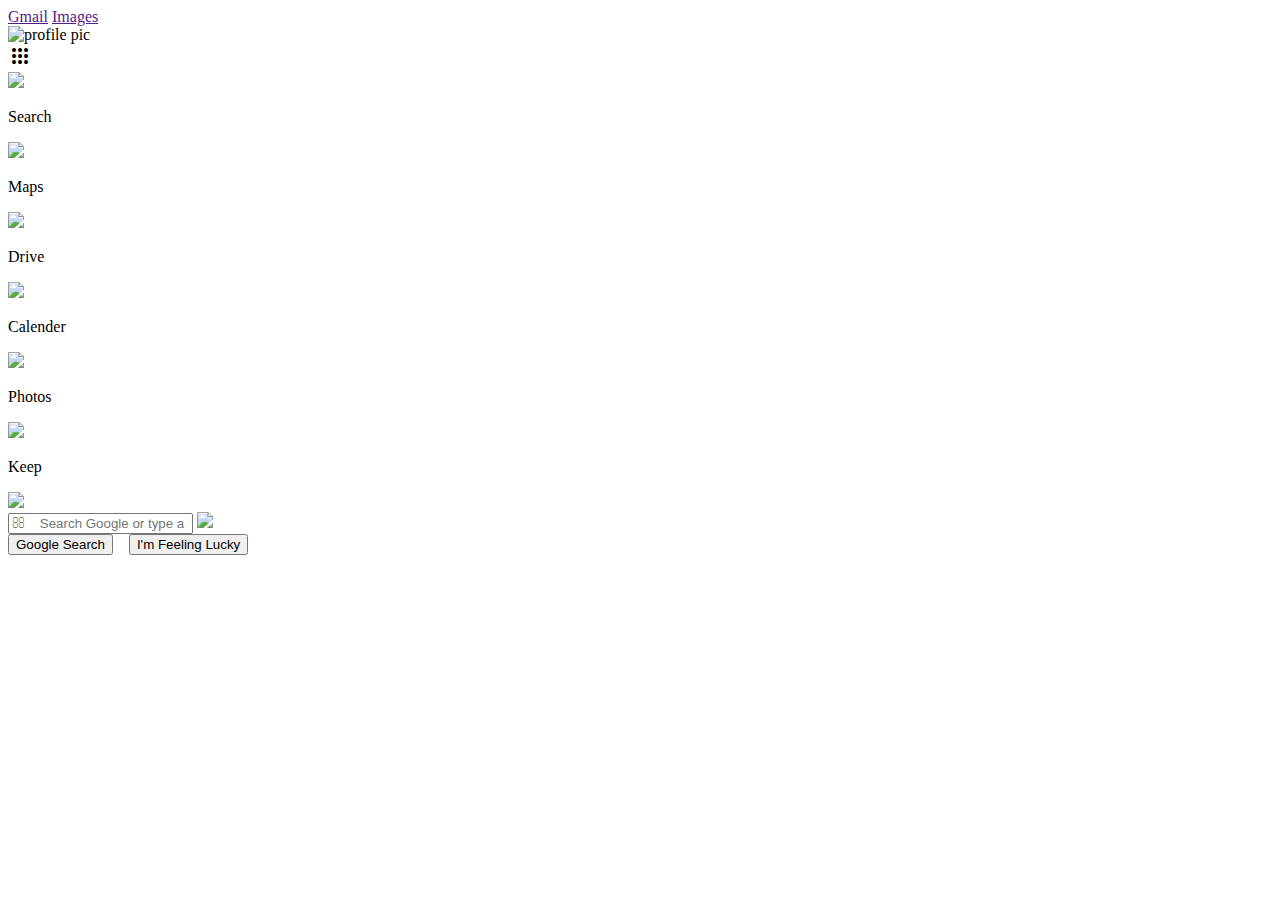
==== google website replica.html @ a82a4e57 "done with only html and css" ====
<!DOCTYPE html>
<html>
<head>

     <meta charset="UTF-8">
     <title>Google with class</title>
     <link rel="stylesheet" href="google with class.css" type="text/css">
     <link rel="stylesheet" href="https://fonts.googleapis.com/css2?family=Material+Symbols+Outlined:opsz,wght,FILL,GRAD@48,400,0,0" />
     <link rel="stylesheet" href="https://cdnjs.cloudflare.com/ajax/libs/font-awesome/4.7.0/css/font-awesome.min.css">
</head>
<body>
     <header>
         <nav>
  
             <a class="menu-item1" href="">Gmail</a>
             <a class="menu-item2" href="">Images</a>
             <div id="profile-wrap">
                <img id="profile" src="https://thumbs.dreamstime.com/b/closeup-photo-funny-excited-lady-raise-fists-screaming-loudly-celebrating-money-lottery-winning-wealthy-rich-person-wear-casual-172563278.jpg" alt="profile pic">
              </div>
             <div id="dropdown-wrap">
                <span id="app" class="material-symbols-outlined">apps</span>
                <div id="app-dropdown">

                    <div class="app-items">
                     <img src="G logo.png">
                     <p>Search</p>
                    </div>
                    <div class="app-items">
                        <img src="maps.png">
                        <p>Maps</p>
                    </div>
                    <div class="app-items">
                        <img src="drive1.png">
                        <p>Drive</p>
                    </div>
                    <div class="app-items">
                        <img src="calender.png">
                        <p>Calender</p>
                   </div>
                    <div class="app-items">
                        <img src="photos.png">
                        <p>Photos</p>
                    </div>
                    <div class="app-items">
                        <img src="keep.png">
                        <p>Keep</p>
                    </div>
             </div>
             
             
        </nav>
     </header>

     <section>
         <img src="google logo.png"><br>
         <div id="input-wrapper">
         <input type="text" placeholder="&#xf002; &nbsp;&nbsp;&nbsp;Search Google or type a URL">
         <img id="mic" src="mic.png">
        </div>

        <button class="button" type="button">Google Search</button>&nbsp;&nbsp;&nbsp;
        <button class="button" type="button">I'm Feeling Lucky</button>

        
            
        </div>


     </section>

</body>
</html>
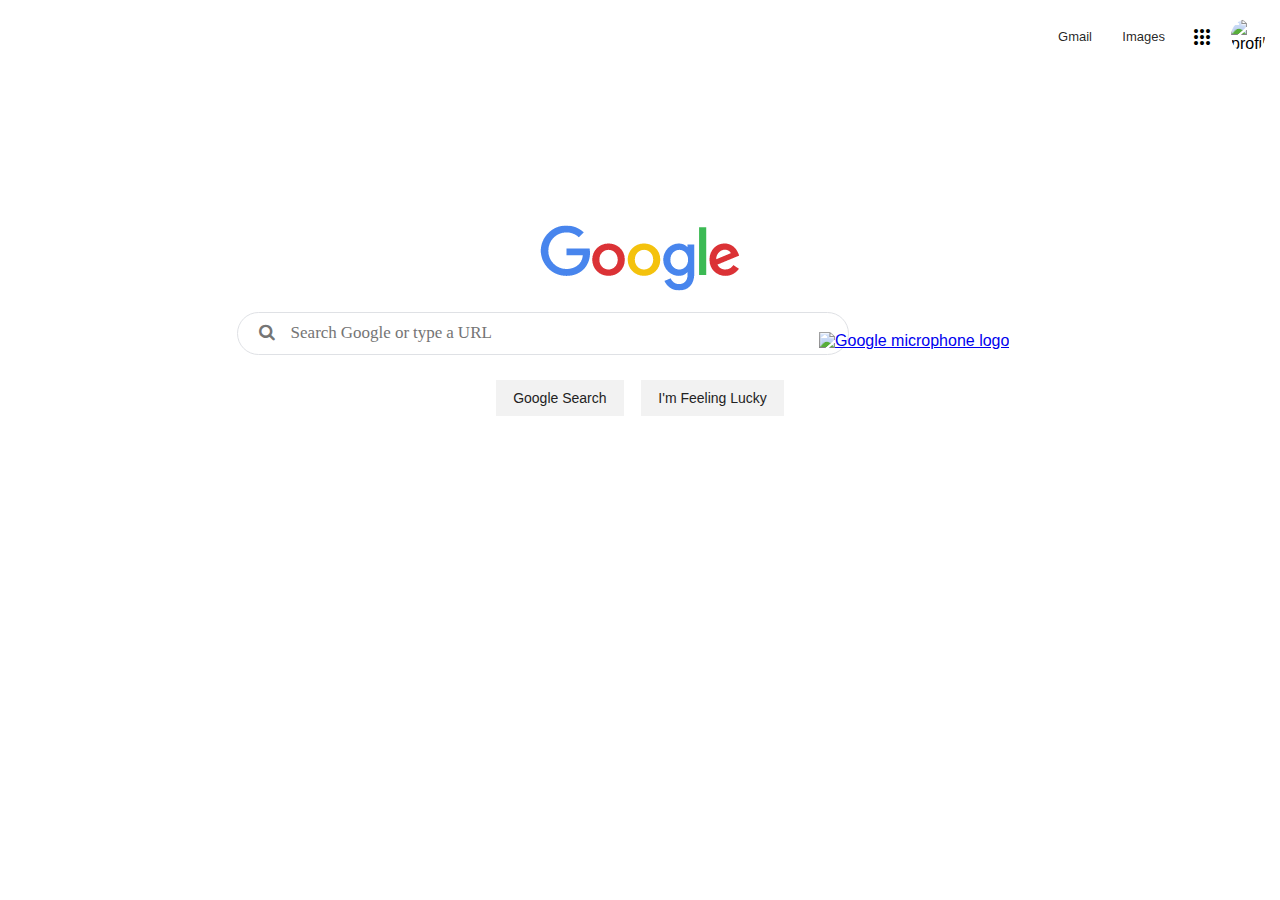
==== commit 5aed7b94: "done only with html and css" ====
--- a/google website replica.html
+++ b/google website replica.html
@@ -4,7 +4,7 @@
 
      <meta charset="UTF-8">
      <title>Google with class</title>
-     <link rel="stylesheet" href="google with class.css" type="text/css">
+     <link rel="stylesheet" href="google website replica.css" type="text/css">
      <link rel="stylesheet" href="https://fonts.googleapis.com/css2?family=Material+Symbols+Outlined:opsz,wght,FILL,GRAD@48,400,0,0" />
      <link rel="stylesheet" href="https://cdnjs.cloudflare.com/ajax/libs/font-awesome/4.7.0/css/font-awesome.min.css">
 </head>
@@ -22,28 +22,28 @@
                 <div id="app-dropdown">
 
                     <div class="app-items">
-                     <img src="G logo.png">
-                     <p>Search</p>
+                        <a title="YouTube, Public domain, via Wikimedia Commons" href="https://commons.wikimedia.org/wiki/File:Youtube_logo.png"><img id="yt" width="60" alt="Youtube logo" src="https://upload.wikimedia.org/wikipedia/commons/e/ef/Youtube_logo.png"></a>
+                     <p>YouTube</p>
                     </div>
                     <div class="app-items">
-                        <img src="maps.png">
+                        <a href="https://www.freepnglogos.com/pics/512x512-logo" title="Image from freepnglogos.com"><img src="https://www.freepnglogos.com/uploads/512x512-logo/512x512-transparent-logo-google-maps-png-27.png" width="60" alt="512x512 transparent logo google maps png" /></a>
                         <p>Maps</p>
                     </div>
                     <div class="app-items">
-                        <img src="drive1.png">
+                        <a title="Google, Public domain, via Wikimedia Commons" href="https://commons.wikimedia.org/wiki/File:Google_Drive_logo.png"><img width="60" alt="Google Drive logo" src="https://upload.wikimedia.org/wikipedia/commons/thumb/d/da/Google_Drive_logo.png/512px-Google_Drive_logo.png"></a>
                         <p>Drive</p>
                     </div>
                     <div class="app-items">
-                        <img src="calender.png">
+                        <a title="The original uploader was 718 Bot at English Wikipedia., Public domain, via Wikimedia Commons" href="https://commons.wikimedia.org/wiki/File:Google_Calendar_(2015-2020).png"><img id="cal" width="70" alt="Google Calendar (2015-2020)" src="https://upload.wikimedia.org/wikipedia/commons/f/fb/Google_Calendar_%282015-2020%29.png"></a>
                         <p>Calender</p>
                    </div>
                     <div class="app-items">
-                        <img src="photos.png">
-                        <p>Photos</p>
+                        <a title="Google Inc.SVG by Premeditated, Public domain, via Wikimedia Commons" href="https://commons.wikimedia.org/wiki/File:Google_Maps_icon_(2020).svg"><img width="40" alt="Google Maps icon (2020)" src="https://upload.wikimedia.org/wikipedia/commons/thumb/a/aa/Google_Maps_icon_%282020%29.svg/256px-Google_Maps_icon_%282020%29.svg.png"></a>
+                        <p>Maps</p>
                     </div>
                     <div class="app-items">
-                        <img src="keep.png">
-                        <p>Keep</p>
+                        <a title="Google, CC BY-SA 4.0 &lt;https://creativecommons.org/licenses/by-sa/4.0&gt;, via Wikimedia Commons" href="https://commons.wikimedia.org/wiki/File:Google_Duo_logo_2018.png"><img width="55" alt="Google Duo logo 2018" src="https://upload.wikimedia.org/wikipedia/commons/9/9d/Google_Duo_logo_2018.png"></a>
+                        <p>Duo</p>
                     </div>
              </div>
              
@@ -55,7 +55,7 @@
          <img src="google logo.png"><br>
          <div id="input-wrapper">
          <input type="text" placeholder="&#xf002; &nbsp;&nbsp;&nbsp;Search Google or type a URL">
-         <img id="mic" src="mic.png">
+         <a title="Google, Public domain, via Wikimedia Commons" href="https://commons.wikimedia.org/wiki/File:Google_microphone_logo.png"><img id="mic" width="20" alt="Google microphone logo" src="https://upload.wikimedia.org/wikipedia/commons/2/22/Google_microphone_logo.png"></a>
         </div>
 
         <button class="button" type="button">Google Search</button>&nbsp;&nbsp;&nbsp;
--- a/google website replica.css
+++ b/google website replica.css
@@ -0,0 +1,224 @@
+body{
+    font-family: Arial, sans-serif;
+}
+
+nav{
+    text-align: right;
+    /* display: inline block; */
+   
+}
+
+section{
+    text-align: center;
+    
+    
+}
+
+input{
+    position: relative;
+    top: -200px;
+    width: 582px;
+    color: #222;
+    border: 1px solid #dfe1e5;
+    font-size: 13px;
+    padding: 14px;
+    border-radius: 24px;
+    outline: none;
+    font-family: fontawesome;
+}
+
+input::placeholder{
+    
+    font-size: 17px;
+    padding: 7px;
+}
+
+input:focus::-webkit-input-placeholder{
+    opacity: 0;
+}
+
+input:focus::-moz-placeholder{
+    opacity: 0;
+}
+
+input:focus::-ms-placeholder{
+    opacity: 0;
+}
+
+
+#input-wrapper{
+    position: relative;
+    
+}
+
+#mic{
+    position: relative;
+    top:-192px;
+    left: -34px;
+    width: 19px;
+    height: 25px;
+}
+
+
+input:hover{
+    box-shadow: 0 1px 6px rgba(3 ,33,36,0.28);
+    border-color: rgba(223,225,229 ,0);
+}
+
+input:focus{
+    box-shadow: 0 1px 6px rgba(3 ,33,36,0.28);
+    border-color: rgba(223,225,229 ,0);
+}
+
+.menu-item1{
+    font-size: 13px;
+    color: rgba(0,0,0, 0.87);
+    text-decoration: none;
+    position: absolute;
+    top: 29px;
+    right: 188px;
+}
+
+.menu-item2{
+    font-size: 13px;
+    color: rgba(0,0,0, 0.87);
+    text-decoration: none;
+    position: absolute;
+    top: 29px;
+    right: 115px;
+}
+
+.menu-item1:hover{
+     text-decoration: underline;
+}
+
+.menu-item2:hover{
+    text-decoration: underline;
+}
+
+#app{
+    margin-right: 12px;
+    position: relative;
+    top: 4px;
+   
+}
+
+.menu-item:hover{
+    text-decoration: underline;
+}
+
+#profile{
+      width: 34px;
+      height: 34px;
+      clip-path: circle();
+      position: absolute;
+      top: -1px;
+      right: -45px;
+}
+
+.button{
+
+       background-color: #f2f2f2;
+       color: #5f6368;
+       font-size: 14px;
+       height: 36px;
+       padding: 0 16px;
+       background-image: linear-gradient(top , #f5f5f5, #f1f1f1);
+       border: 1px solid transparent;
+       box-shadow: 0 1px 1px rgba(0,0,0,0);
+       color:#222;
+       position: relative;
+       top: -175px;
+
+}
+
+.button:hover{
+
+      background-image: linear-gradient(top, #f8f8f8, #f1f1f1);
+      border: 1px solid #c6c6c6;
+      box-shadow: 0 1px 1px rgba(0, 0, 0, 0.1);
+      color: #222;
+
+}
+#profile-wrap{
+    position: absolute;
+    right: 60px;
+    top:20px;
+}
+
+
+#app-dropdown{
+
+    width: 285px;
+    padding: 28px;
+    border: 1px solid #ccc;
+    box-shadow: 0 2px 10px rgba(0,0,0,0.2);
+    position: absolute;
+    right: 8px;
+    top: 38px;
+    display: none;
+}
+
+#dropdown-wrap:hover #app-dropdown{
+    display: block;
+    
+}
+
+
+#app:hover{
+    cursor: pointer;
+}
+
+.app-items:hover{
+    cursor: pointer;
+}
+
+.app-items{
+    display: inline-block;
+    width: 84px;
+    /* margin-bottom: 15px; */
+    padding: 8px 2px;
+    text-align: center;
+    
+}
+
+.app-items>img{
+
+    width: 50px;
+    height: 50px;
+}
+
+.app-items>p{
+    color: rgba(0,0,0,0.87);
+    margin: 0;
+    padding-top: 8px;
+}
+
+#yt{
+   margin-bottom: 10px;
+}
+
+#cal{
+    margin-bottom: -7px;
+}
+
+.app-items:hover{
+    border: 1px solid rgba(0,0,0,0.2);
+    border-radius: 10px;
+}
+
+#dropdown-wrap{
+   
+   /* background: blue; */
+   width: 25px;
+   height: 25px;
+   position: absolute;
+   right: 65px;
+   top: 21px;
+}
+
+
+
+
+
+
